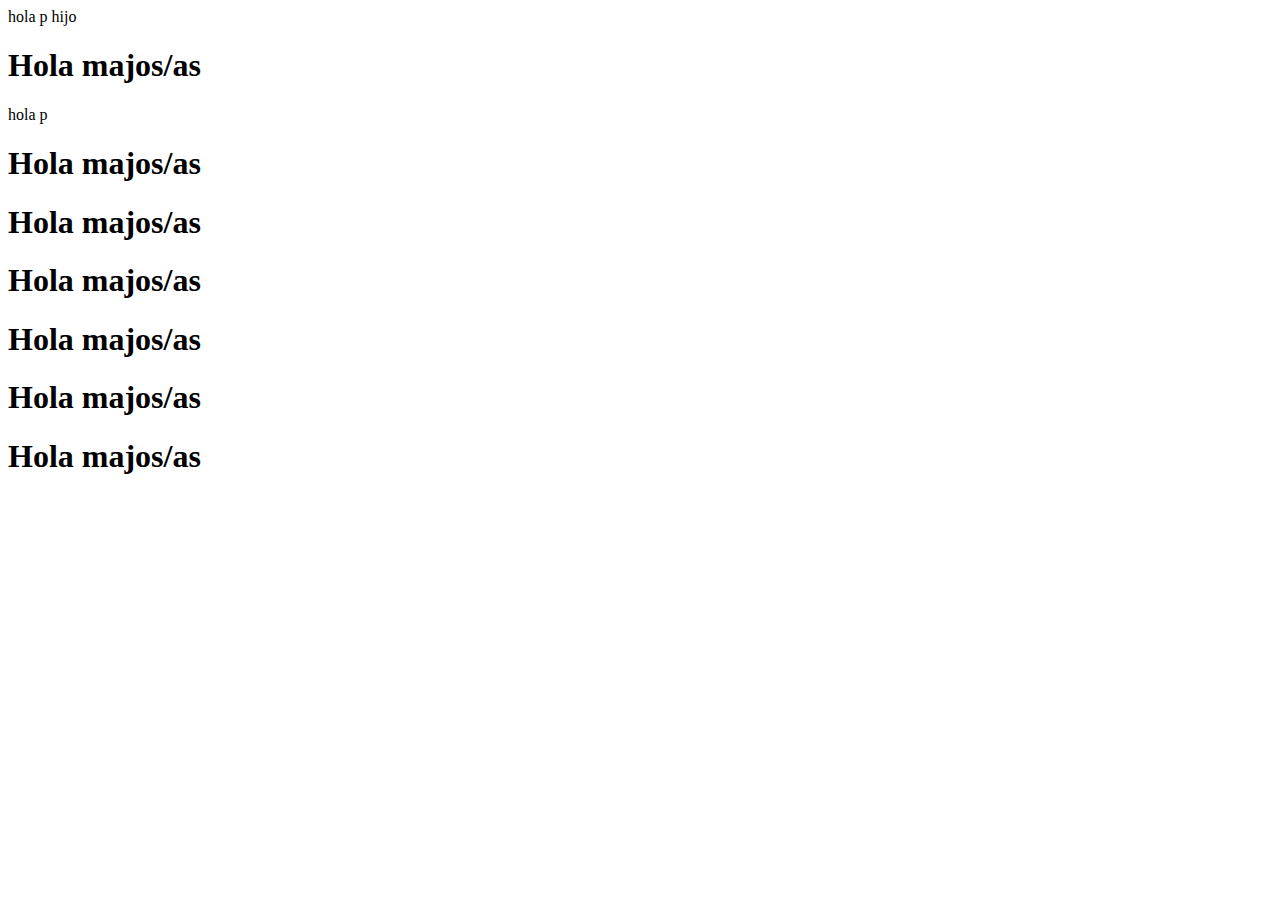
==== javascript-en-el-browser/index.html @ 8850876c "Added random dog" ====
<html>
  <head>
    <script src="./index.js"></script>
  </head>
  <body class="content">
    <div>
      <p>hola p hijo</p>
      <h1>Hola majos/as</h1>
    </div>
    <p>hola p</p>
    <h1>Hola majos/as</h1>
    <h1>Hola majos/as</h1>
    <h1>Hola majos/as</h1>
    <h1>Hola majos/as</h1>
    <h1 class="rigoberto">Hola majos/as</h1>
    <h1>Hola majos/as</h1>
  </body>
</html>
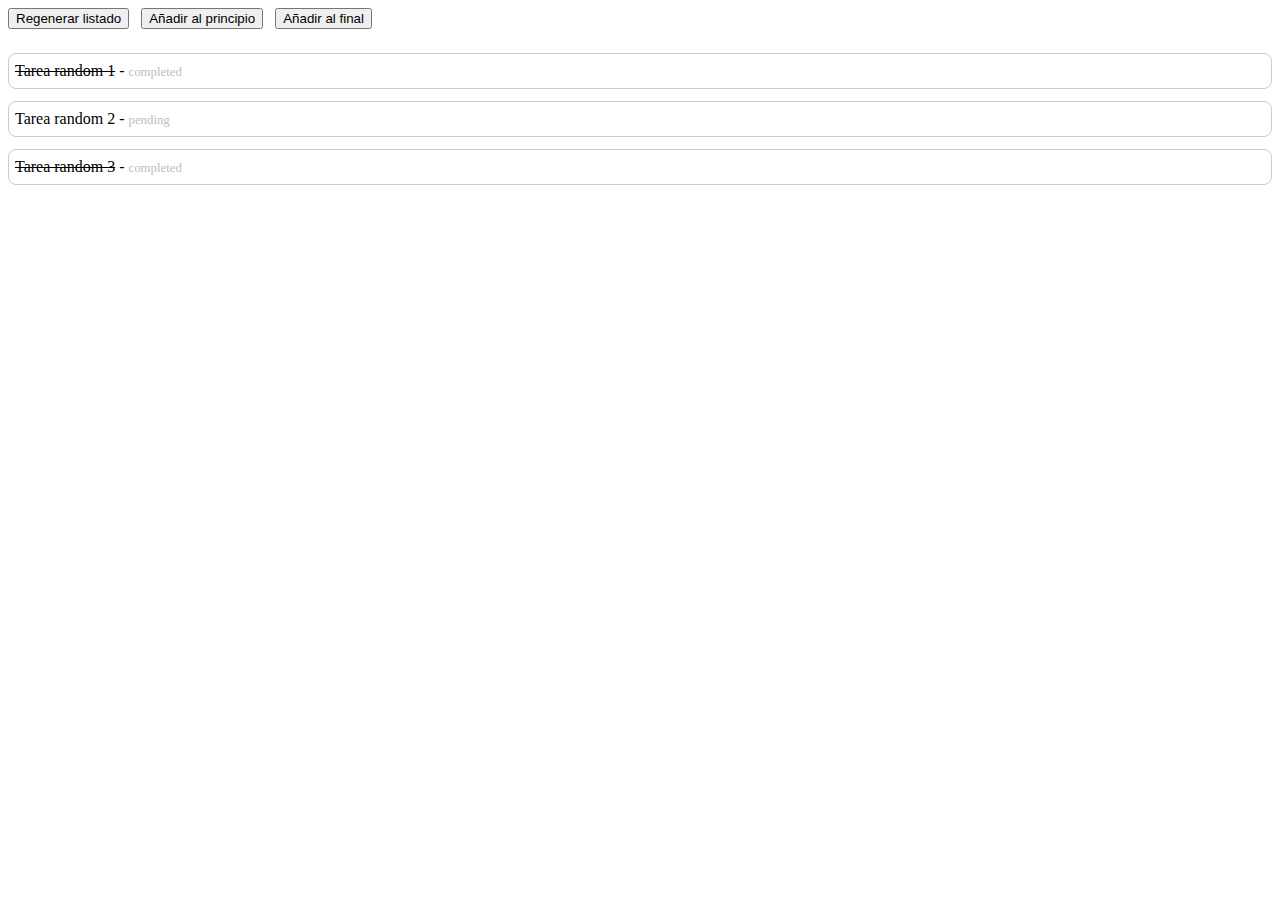
==== commit 1415721f: "Added render perricos" ====
--- a/javascript-en-el-browser/index.html
+++ b/javascript-en-el-browser/index.html
@@ -1,18 +1,53 @@
 <html>
-  <head>
-    <script src="./index.js"></script>
-  </head>
+  <head> </head>
+  <style>
+    .buttons {
+      display: flex;
+      gap: 12px;
+      align-items: center;
+      flex-wrap: wrap;
+      margin-bottom: 24px;
+    }
+
+    .task {
+      border-radius: 8px;
+      padding: 8px 6px;
+      border: 1px solid #ccc;
+    }
+
+    .task + .task {
+      margin-top: 12px;
+    }
+
+    .completed {
+      text-decoration: line-through;
+    }
+
+    .status {
+      font-size: 0.8em;
+      color: #c2bcbc;
+    }
+  </style>
   <body class="content">
-    <div>
-      <p>hola p hijo</p>
-      <h1>Hola majos/as</h1>
+    <div class="buttons">
+      <button id="regenate">Regenerar listado</button>
+      <button id="add-first">Añadir al principio</button>
+      <button id="add-last">Añadir al final</button>
     </div>
-    <p>hola p</p>
-    <h1>Hola majos/as</h1>
-    <h1>Hola majos/as</h1>
-    <h1>Hola majos/as</h1>
-    <h1>Hola majos/as</h1>
-    <h1 class="rigoberto">Hola majos/as</h1>
-    <h1>Hola majos/as</h1>
+    <div id="tasks">
+      <div class="task">
+        <span class="completed">Tarea random 1</span> -
+        <span class="status">completed</span>
+      </div>
+      <div class="task">
+        <span>Tarea random 2</span> -
+        <span class="status">pending</span>
+      </div>
+      <div class="task">
+        <span class="completed">Tarea random 3</span> -
+        <span class="status">completed</span>
+      </div>
+    </div>
   </body>
+  <script src="./index.js"></script>
 </html>
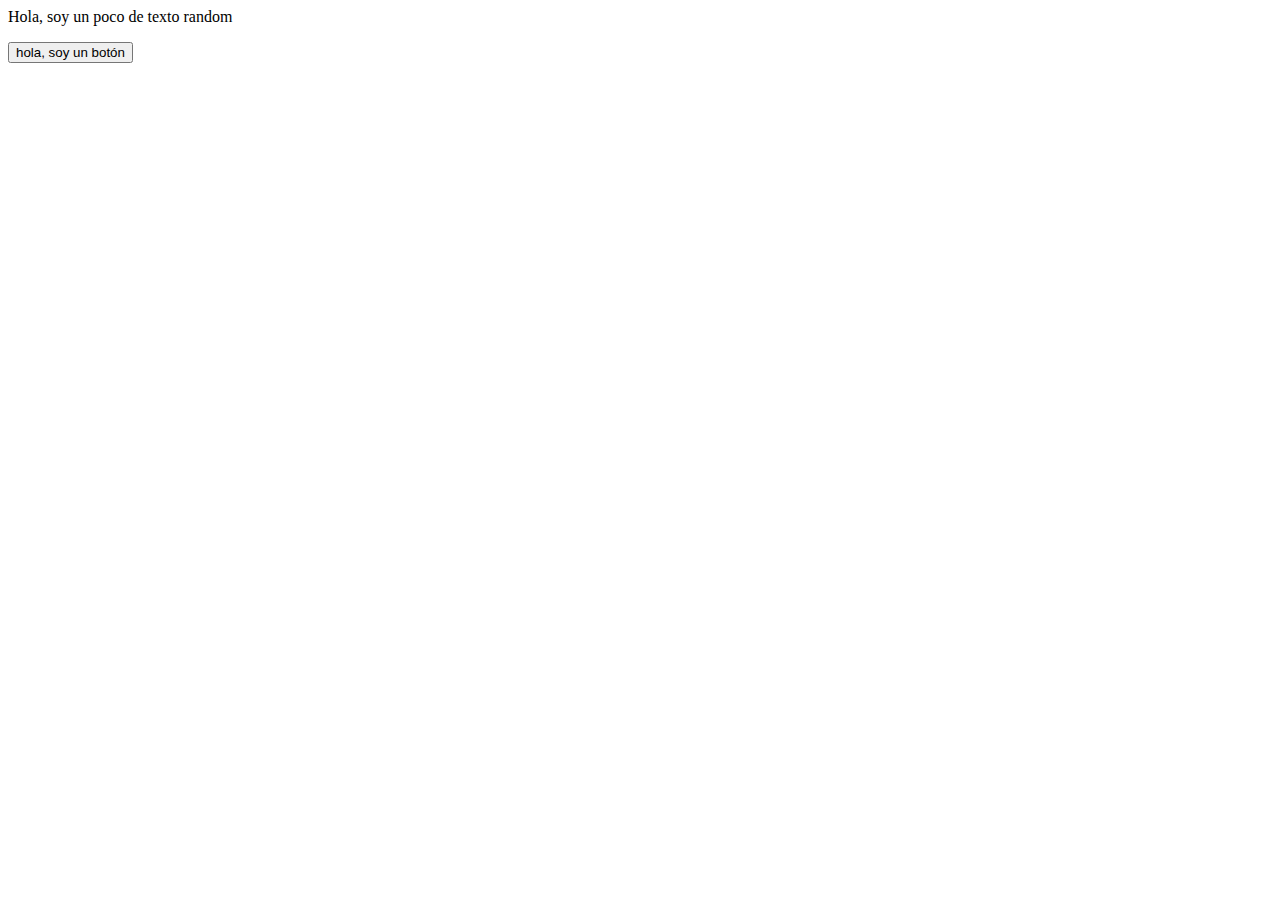
==== commit 54db96f6: "Added fav logic for tasks" ====
--- a/javascript-en-el-browser/index.html
+++ b/javascript-en-el-browser/index.html
@@ -1,53 +1,24 @@
 <html>
-  <head> </head>
-  <style>
-    .buttons {
-      display: flex;
-      gap: 12px;
-      align-items: center;
-      flex-wrap: wrap;
-      margin-bottom: 24px;
-    }
-
-    .task {
-      border-radius: 8px;
-      padding: 8px 6px;
-      border: 1px solid #ccc;
-    }
-
-    .task + .task {
-      margin-top: 12px;
-    }
-
-    .completed {
-      text-decoration: line-through;
-    }
-
-    .status {
-      font-size: 0.8em;
-      color: #c2bcbc;
-    }
-  </style>
-  <body class="content">
-    <div class="buttons">
-      <button id="regenate">Regenerar listado</button>
-      <button id="add-first">Añadir al principio</button>
-      <button id="add-last">Añadir al final</button>
-    </div>
-    <div id="tasks">
-      <div class="task">
-        <span class="completed">Tarea random 1</span> -
-        <span class="status">completed</span>
-      </div>
-      <div class="task">
-        <span>Tarea random 2</span> -
-        <span class="status">pending</span>
-      </div>
-      <div class="task">
-        <span class="completed">Tarea random 3</span> -
-        <span class="status">completed</span>
-      </div>
+  <head>
+    <meta charset="UTF-8" />
+  </head>
+  <body>
+    <div id="myDiv">
+      <p>Hola, soy un poco de texto random</p>
+      <button id="myButton">hola, soy un botón</button>
     </div>
   </body>
-  <script src="./index.js"></script>
+  <script>
+    document.addEventListener('click', function () {
+      console.log('document clicked');
+    });
+
+    document.querySelector('#myDiv').addEventListener('click', function () {
+      console.log('div clicked');
+    });
+
+    document.querySelector('#myButton').addEventListener('click', function () {
+      console.log('button clicked');
+    });
+  </script>
 </html>
